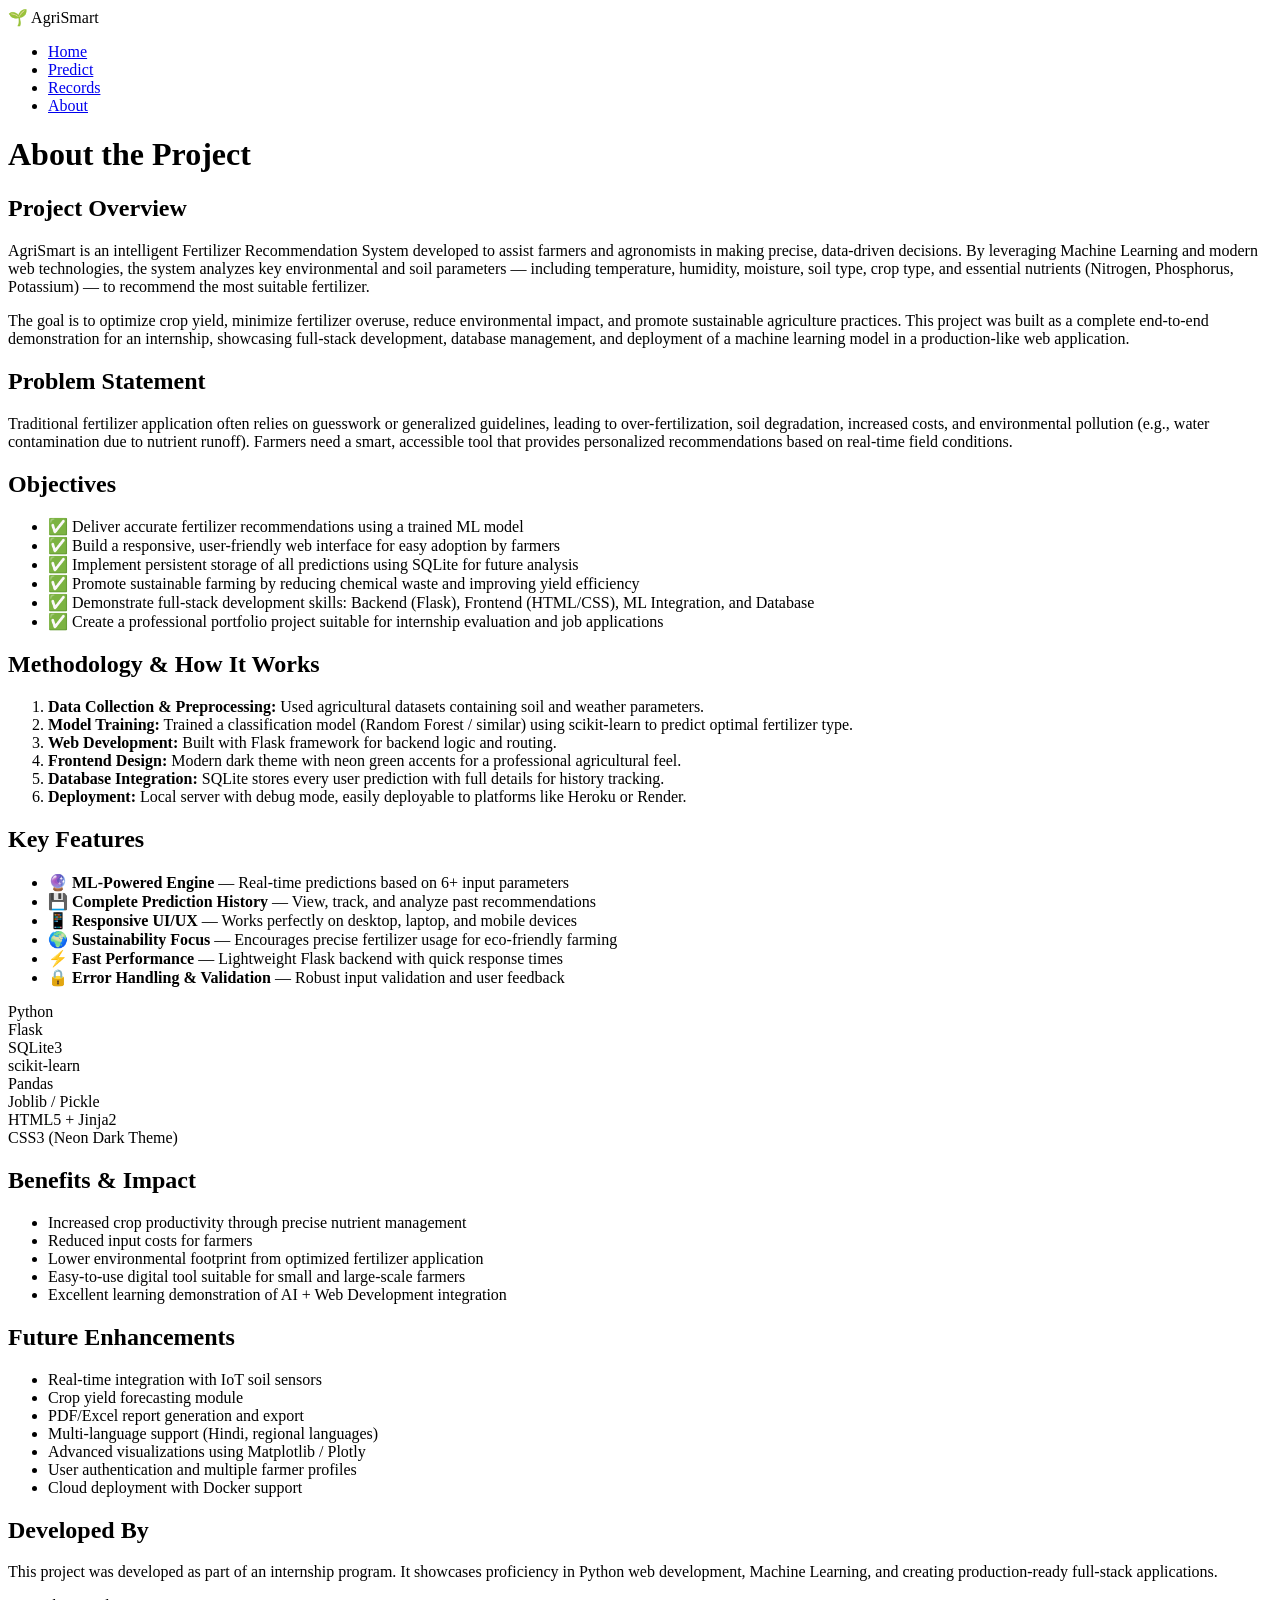
==== Fertilizer_RecommendationSystem/templates/about.html @ 8fb44146 "Create about.html" ====
<!DOCTYPE html>
<html>
<head>
    <title>About - AgriSmart</title>
    <link rel="stylesheet" href="{{ url_for('static', filename='css/style.css') }}">
</head>
<body>
    <nav class="navbar">
        <div class="logo">🌱 AgriSmart</div>
        <ul class="nav-links">
            <li><a href="/">Home</a></li>
            <li><a href="/predict">Predict</a></li>
            <li><a href="/records">Records</a></li>
            <li><a href="/about">About</a></li>
        </ul>
    </nav>

    <div class="container">
        <h1 class="page-title">About the Project</h1>

        <div class="section-card">
            <h2>Project Overview</h2>
            <p>
                AgriSmart is an intelligent Fertilizer Recommendation System developed to assist farmers and 
                agronomists in making precise, data-driven decisions. By leveraging Machine Learning and modern 
                web technologies, the system analyzes key environmental and soil parameters — including temperature, 
                humidity, moisture, soil type, crop type, and essential nutrients (Nitrogen, Phosphorus, Potassium) — 
                to recommend the most suitable fertilizer. 
            </p>
            <p>
                The goal is to optimize crop yield, minimize fertilizer overuse, reduce environmental impact, 
                and promote sustainable agriculture practices. This project was built as a complete end-to-end 
                demonstration for an internship, showcasing full-stack development, database management, and 
                deployment of a machine learning model in a production-like web application.
            </p>
        </div>

        <div class="section-card">
            <h2>Problem Statement</h2>
            <p>
                Traditional fertilizer application often relies on guesswork or generalized guidelines, leading to 
                over-fertilization, soil degradation, increased costs, and environmental pollution (e.g., water contamination 
                due to nutrient runoff). Farmers need a smart, accessible tool that provides personalized recommendations 
                based on real-time field conditions.
            </p>
        </div>

        <div class="section-card">
            <h2>Objectives</h2>
            <ul class="feature-list">
                <li>✅ Deliver accurate fertilizer recommendations using a trained ML model</li>
                <li>✅ Build a responsive, user-friendly web interface for easy adoption by farmers</li>
                <li>✅ Implement persistent storage of all predictions using SQLite for future analysis</li>
                <li>✅ Promote sustainable farming by reducing chemical waste and improving yield efficiency</li>
                <li>✅ Demonstrate full-stack development skills: Backend (Flask), Frontend (HTML/CSS), ML Integration, and Database</li>
                <li>✅ Create a professional portfolio project suitable for internship evaluation and job applications</li>
            </ul>
        </div>

        <div class="section-card">
            <h2>Methodology &amp; How It Works</h2>
            <ol class="feature-list">
                <li><strong>Data Collection &amp; Preprocessing:</strong> Used agricultural datasets containing soil and weather parameters.</li>
                <li><strong>Model Training:</strong> Trained a classification model (Random Forest / similar) using scikit-learn to predict optimal fertilizer type.</li>
                <li><strong>Web Development:</strong> Built with Flask framework for backend logic and routing.</li>
                <li><strong>Frontend Design:</strong> Modern dark theme with neon green accents for a professional agricultural feel.</li>
                <li><strong>Database Integration:</strong> SQLite stores every user prediction with full details for history tracking.</li>
                <li><strong>Deployment:</strong> Local server with debug mode, easily deployable to platforms like Heroku or Render.</li>
            </ol>
        </div>

        <div class="section-card">
            <h2>Key Features</h2>
            <ul class="feature-list">
                <li>🔮 <strong>ML-Powered Engine</strong> — Real-time predictions based on 6+ input parameters</li>
                <li>💾 <strong>Complete Prediction History</strong> — View, track, and analyze past recommendations</li>
                <li>📱 <strong>Responsive UI/UX</strong> — Works perfectly on desktop, laptop, and mobile devices</li>
                <li>🌍 <strong>Sustainability Focus</strong> — Encourages precise fertilizer usage for eco-friendly farming</li>
                <li>⚡ <strong>Fast Performance</strong> — Lightweight Flask backend with quick response times</li>
                <li>🔒 <strong>Error Handling &amp; Validation</strong> — Robust input validation and user feedback</li>
            </ul>
        </div>

        <div class="tech-stack">
            <div class="stack-card">Python</div>
            <div class="stack-card">Flask</div>
            <div class="stack-card">SQLite3</div>
            <div class="stack-card">scikit-learn</div>
            <div class="stack-card">Pandas</div>
            <div class="stack-card">Joblib / Pickle</div>
            <div class="stack-card">HTML5 + Jinja2</div>
            <div class="stack-card">CSS3 (Neon Dark Theme)</div>
        </div>

        <div class="section-card">
            <h2>Benefits &amp; Impact</h2>
            <ul class="feature-list">
                <li>Increased crop productivity through precise nutrient management</li>
                <li>Reduced input costs for farmers</li>
                <li>Lower environmental footprint from optimized fertilizer application</li>
                <li>Easy-to-use digital tool suitable for small and large-scale farmers</li>
                <li>Excellent learning demonstration of AI + Web Development integration</li>
            </ul>
        </div>

        <div class="section-card">
            <h2>Future Enhancements</h2>
            <ul class="feature-list">
                <li>Real-time integration with IoT soil sensors</li>
                <li>Crop yield forecasting module</li>
                <li>PDF/Excel report generation and export</li>
                <li>Multi-language support (Hindi, regional languages)</li>
                <li>Advanced visualizations using Matplotlib / Plotly</li>
                <li>User authentication and multiple farmer profiles</li>
                <li>Cloud deployment with Docker support</li>
            </ul>
        </div>

        <div class="section-card">
            <h2>Developed By</h2>
            <p>
                This project was developed as part of an internship program. 
                It showcases proficiency in Python web development, Machine Learning, 
                and creating production-ready full-stack applications.
            </p>
        </div>
    </div>

    <footer>
        Internship Final Project • AgriSmart 2026
    </footer>
</body>
</html>
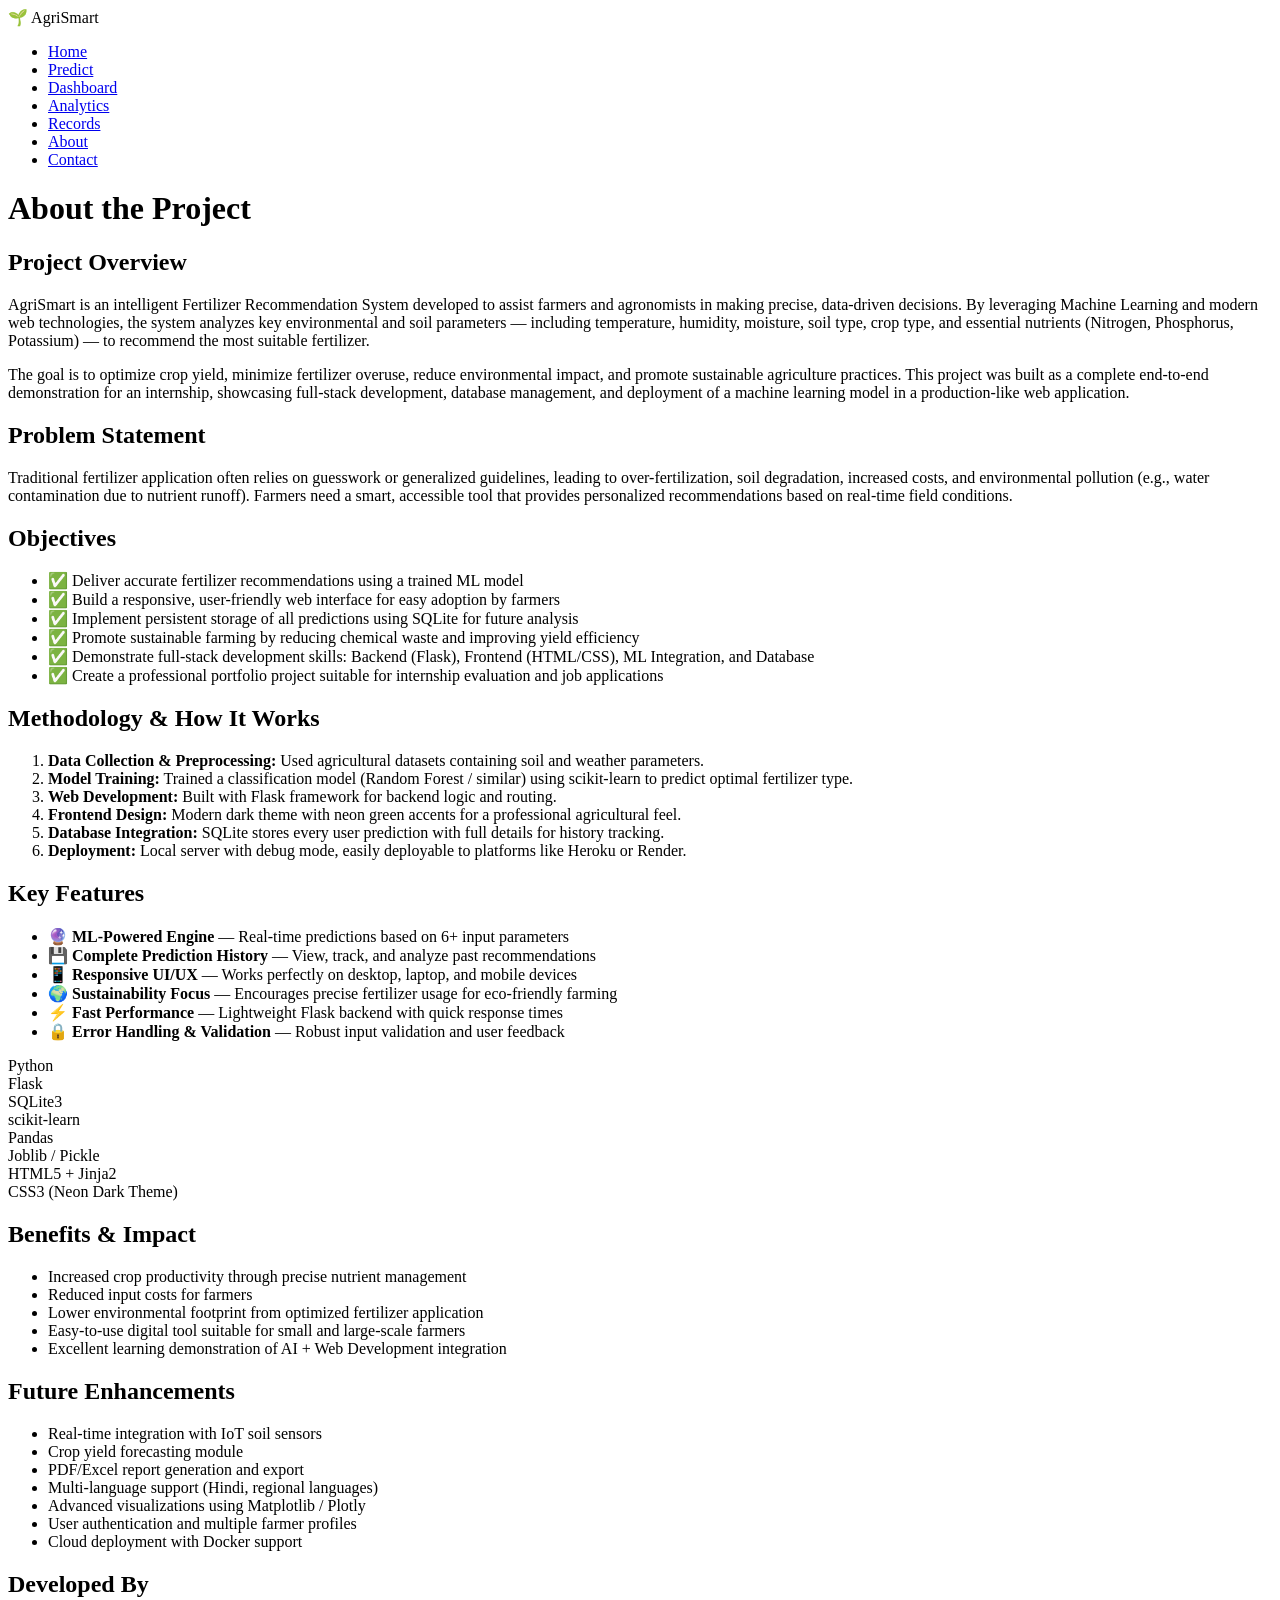
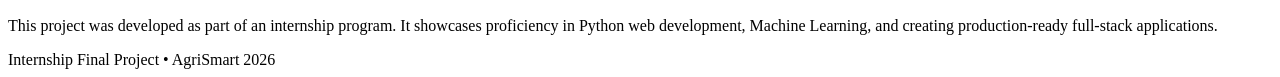
==== commit a4d634a8: "Update about.html" ====
--- a/Fertilizer_RecommendationSystem/templates/about.html
+++ b/Fertilizer_RecommendationSystem/templates/about.html
@@ -1,20 +1,30 @@
 <!DOCTYPE html>
 <html>
 <head>
-    <title>About - AgriSmart</title>
-    <link rel="stylesheet" href="{{ url_for('static', filename='css/style.css') }}">
+
+    <title>...</title>
+
+    <link href="https://fonts.googleapis.com/css2?family=Inter:wght@300;400;500;600;700&display=swap"
+          rel="stylesheet">
+
+    <link rel="stylesheet"
+          href="{{ url_for('static', filename='css/style.css') }}">
+
 </head>
 <body>
     <nav class="navbar">
         <div class="logo">🌱 AgriSmart</div>
         <ul class="nav-links">
-            <li><a href="/">Home</a></li>
-            <li><a href="/predict">Predict</a></li>
-            <li><a href="/records">Records</a></li>
-            <li><a href="/about">About</a></li>
-        </ul>
+    <li><a href="/">Home</a></li>
+    <li><a href="/predict">Predict</a></li>
+    <li><a href="/dashboard">Dashboard</a></li>
+    <li><a href="/analytics">Analytics</a></li>
+    <li><a href="/records">Records</a></li>
+    <li><a href="/about">About</a></li>
+    <li><a href="/contact">Contact</a></li>
+</ul>
     </nav>
-
+    
     <div class="container">
         <h1 class="page-title">About the Project</h1>
 
